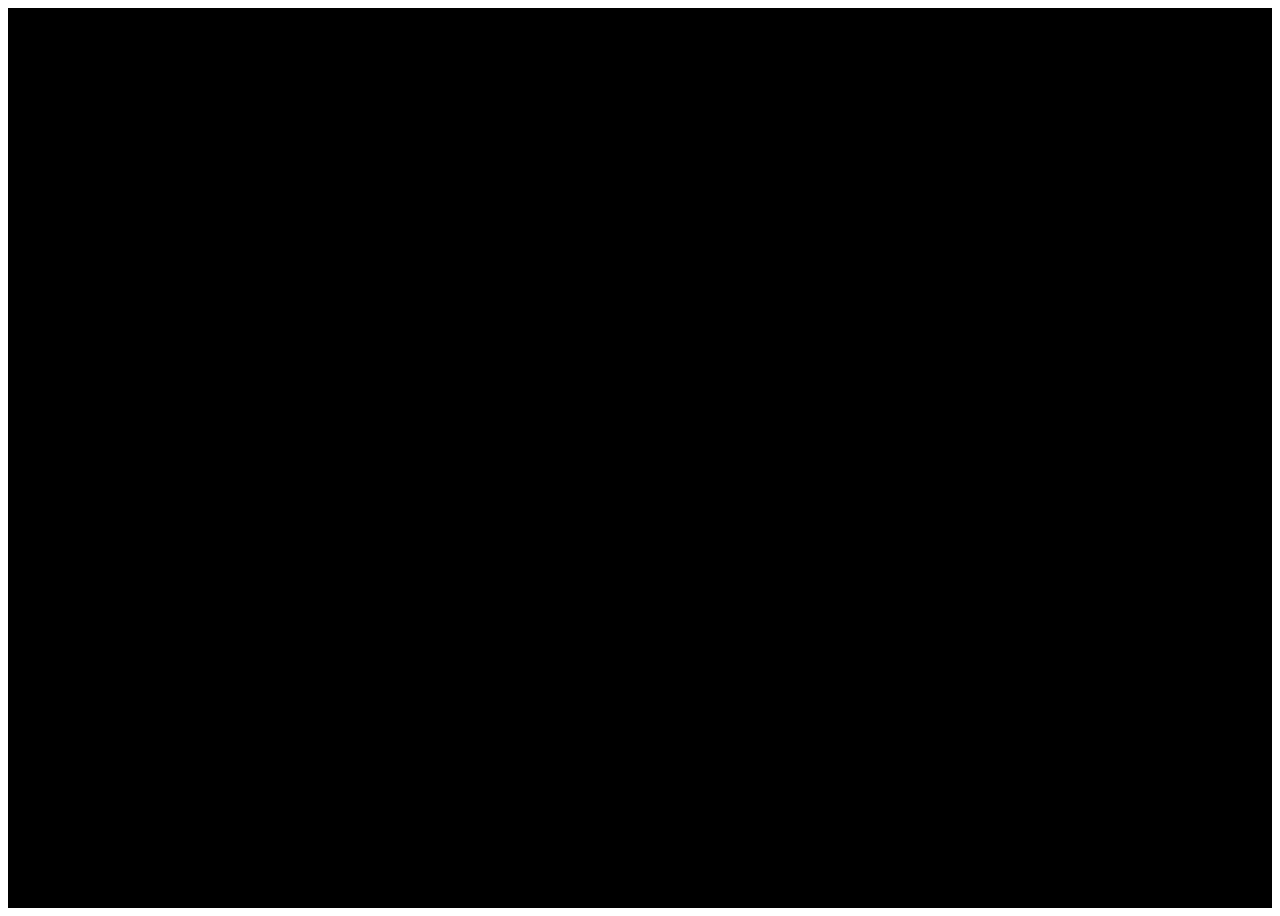
==== test.html @ 653de800 "test" ====
<!DOCTYPE html>
<html lang="en">
<head>
    <meta charset="UTF-8">
    <meta name="viewport" content="width=device-width, initial-scale=1.0">
    <title>Document</title>
    <link rel="stylesheet" href="test.css">
</head>
<body>
    <div class="particle-container">
    </div>
    <script src="test.js"></script>
</body>
</html>
---- test.css ----
.particle-container {
    position: relative;
    width: 100%;
    height: 100vh;
    overflow: hidden;
    background: black; /* Background color for visibility */
  }
  
  .particle {
    position: absolute;
    width: 10px;
    height: 10px;
    background: white;
    border-radius: 50%;
    opacity: 0; /* Start hidden */
  }
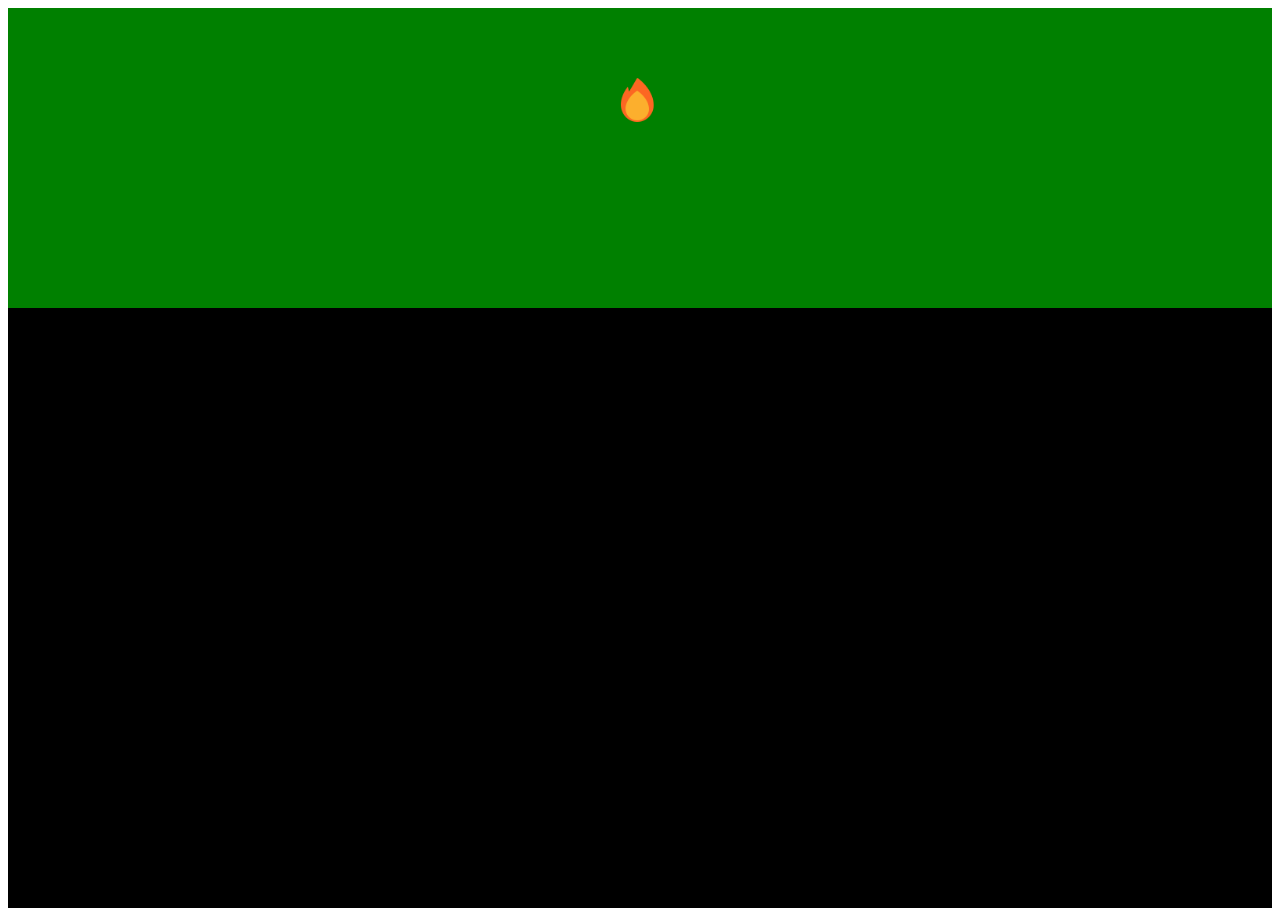
==== commit bcaddca8: "idk" ====
--- a/test.html
+++ b/test.html
@@ -8,6 +8,9 @@
 </head>
 <body>
     <div class="particle-container">
+        <div class="not_a_particle">
+
+        </div>
     </div>
     <script src="test.js"></script>
 </body>
--- a/test.css
+++ b/test.css
@@ -8,9 +8,20 @@
   
   .particle {
     position: absolute;
-    width: 10px;
-    height: 10px;
-    background: white;
-    border-radius: 50%;
-    opacity: 0; /* Start hidden */
-  }+    width: 50px; /* Set the desired width */
+    height: 50px; /* Set the desired height */
+    background-image: url('image/fire.png'); /* Replace with your image path */
+    background-size: cover; /* Make the image cover the entire div */
+    pointer-events: none; /* Prevent mouse events */
+  }
+
+.not_a_particle
+{
+  margin-right: auto;
+  margin-left: auto;
+  align-items: center;
+  background-color: green;
+  padding:100px;
+  height:100px;
+  length:100px;
+}